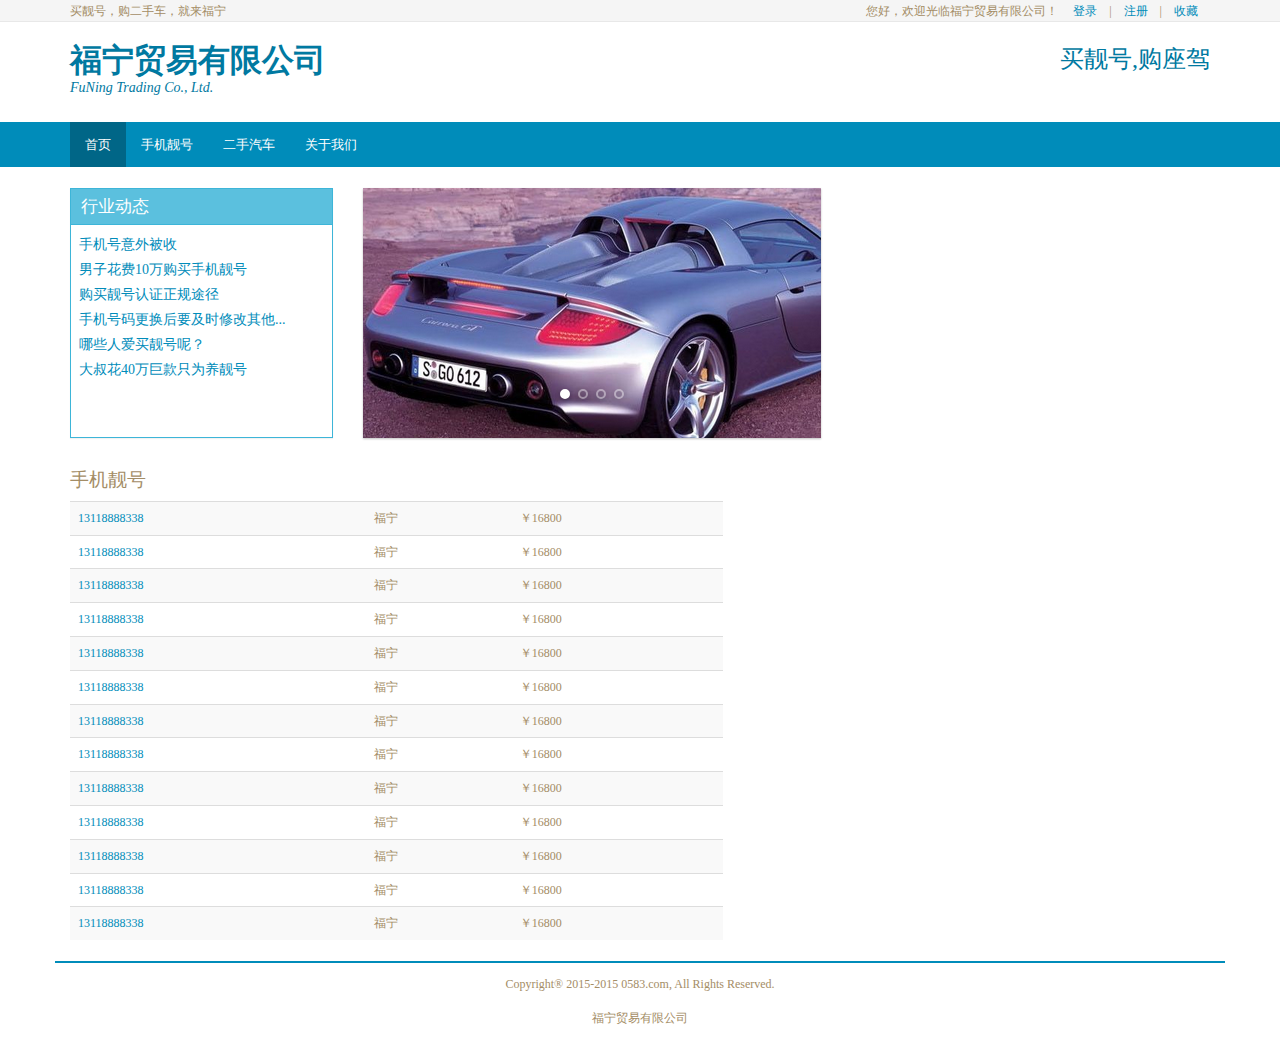
==== funing-web/src/main/webapp/index.html @ 46d45ff8 "提交代码" ====
<!DOCTYPE html>
<html lang="en">

	<head>
		<meta charset="utf-8">
		<meta name="author" content="Dannis">

		<title>福宁贸易有限公司</title>
		<link rel="stylesheet" type="text/css" href="static/bootstrap/css/yeti.bootstrap.min.css"/>
		<link rel="stylesheet" type="text/css" href="static/css/style.css" />
		<link rel="stylesheet" type="text/css" href="static/css/custom.css"/>
		<link rel="stylesheet" type="text/css" href="static/css/default.css"/>
		
		<script src="static/js/jquery-1.11.2.min.js"></script>
		<script src="static/bootstrap/js/bootstrap.min.js"></script>
		<script src="static/js/unslider.js"></script>
	</head>

	<body>
		<div class="top-navbar">
			<div class="container">
					<div class="top-navbar-left">
						买靓号，购二手车，就来福宁
					</div>
					<div class="top-navbar-right">
						您好，欢迎光临福宁贸易有限公司！
						<a>登录</a>|<a>注册</a>|<a>收藏</a>
					</div>
			</div>
		</div>
		<div class="banner-row">
			<div class="container">
				<div class="row">
					<div class="col-md-7">
						<h1>福宁贸易有限公司</h1>
						<h5>FuNing Trading Co., Ltd.</h5>
					</div>
					<div class="col-md-5">
						<p>买靓号,购座驾</p>
					</div>
				</div>
			</div>
		</div>
		<nav class="navbar navbar-inverse" role="navigation">
			<div class="container">
				<div>
					<ul class="nav navbar-nav">
						<li class="active"><a href="index.html">首页</a></li>
						<li><a href="mobilephone.html">手机靓号</a></li>
						<li><a href="car.html">二手汽车</a></li>
						<li><a href="about.html">关于我们</a></li>
					</ul>
				</div>
			</div>
		</nav>
		
		<div class="container">
			<div class="row">
				<div class="col-md-3">
					<div class="panel panel-info">
						<div class="panel-heading">
							<div class="panel-title">
								行业动态
							</div>
						</div>
						<div class="panel-body">
							<p><a>手机号意外被收</a></p>
							<p><a>男子花费10万购买手机靓号</a></p>
							<p><a>购买靓号认证正规途径</a></p>
							<p><a>手机号码更换后要及时修改其他...</a></p>
							<p><a>哪些人爱买靓号呢？</a></p>
							<p><a>大叔花40万巨款只为养靓号</a></p>
						</div>
					</div>
				</div>
				<div class="col-md-5">
					<div class="banner">
			    		<ul>
					        <li><a><img src="images/car_1.png"/></a></li>
					        <li><img src="images/car_2.png"/></li>
					        <li><img src="images/car_3.png"/></li>
					        <li><img src="images/car_4.png"/></li>
					    </ul>
					</div>
				</div>
			</div>
			
			<div class="row">
				<div class="col-md-7">
					<table class="table table-striped">
						<thead>
							<h4>手机靓号</h4>
						</thead>
						<tbody>
							<tr>
								<td><a>13118888338</a></td>
								<td>福宁</td>
								<td>￥16800</td>
							</tr>
							<tr>
								<td><a>13118888338</a></td>
								<td>福宁</td>
								<td>￥16800</td>
							</tr>
							<tr>
								<td><a>13118888338</a></td>
								<td>福宁</td>
								<td>￥16800</td>
							</tr>
							<tr>
								<td><a>13118888338</a></td>
								<td>福宁</td>
								<td>￥16800</td>
							</tr>
							<tr>
								<td><a>13118888338</a></td>
								<td>福宁</td>
								<td>￥16800</td>
							</tr>
							<tr>
								<td><a>13118888338</a></td>
								<td>福宁</td>
								<td>￥16800</td>
							</tr>
							<tr>
								<td><a>13118888338</a></td>
								<td>福宁</td>
								<td>￥16800</td>
							</tr>
							<tr>
								<td><a>13118888338</a></td>
								<td>福宁</td>
								<td>￥16800</td>
							</tr>
							<tr>
								<td><a>13118888338</a></td>
								<td>福宁</td>
								<td>￥16800</td>
							</tr>
							<tr>
								<td><a>13118888338</a></td>
								<td>福宁</td>
								<td>￥16800</td>
							</tr>
							<tr>
								<td><a>13118888338</a></td>
								<td>福宁</td>
								<td>￥16800</td>
							</tr>
							<tr>
								<td><a>13118888338</a></td>
								<td>福宁</td>
								<td>￥16800</td>
							</tr>
							<tr>
								<td><a>13118888338</a></td>
								<td>福宁</td>
								<td>￥16800</td>
							</tr>
						</tbody>
					</table>
				</div>
			</div>
		</div>
		
		<footer>
			<div class="container footer1">
				<p>Copyright® 2015-2015 0583.com, All Rights Reserved.</p>
				<p>福宁贸易有限公司</p>
			</div>
		</footer>
		<script type="text/javascript">
			$(function() {
				$('.banner').unslider({
					speed: 500,               //  The speed to animate each slide (in milliseconds)
					delay: 3000,              //  The delay between slide animations (in milliseconds)
					complete: function() {},  //  A function that gets called after every slide animation
					keys: true,               //  Enable keyboard (left, right) arrow shortcuts
					dots: true,               //  Display dot navigation
					fluid: false              //  Support responsive design. May break non-responsive designs
				});
				$('.unslider-arrow').click(function() {
			        var fn = this.className.split(' ')[1];
			
			        //  Either do unslider.data('unslider').next() or .prev() depending on the className
			        unslider.data('unslider')[fn]();
			    });
			});
		</script>
	</body>

</html>
---- funing-web/src/main/webapp/static/css/style.css ----
* {
	margin: 0;
	padding: 0;

	-webkit-font-smoothing: antialiased;

	-webkit-box-sizing: border-box;
	-moz-box-sizing: border-box;
	box-sizing: border-box;
}

::selection {
	background: #bfa57c;
	color: #fff;
}

body {
	color: #a48d66;
	font: 14px/23px proxima-nova-alt, "Proxima Nova Alt", sans-serif;
}

h1, h2, h3, h4, b {
	font-weight: 300;
	font-family: bree-web, Bree, sans-serif;
}
	h2 {
		font-size: 28px;
		padding-bottom: 60px;
	}
	b {
		font-weight: 500;
		font-size: 16px;

		color: #c3522f;
	}

#logo {
	position: absolute;
	left: 80px;
	top: 40px;
	z-index: 2;

	margin-left: -17px;
}

.banner {
	position: relative;
	width: 100%;
	overflow: auto;

	font-size: 18px;
	line-height: 24px;
	text-align: center;

	color: rgba(255,255,255,.6);
	text-shadow: 0 0 1px rgba(0,0,0,.05), 0 1px 2px rgba(0,0,0,.3);

	background: #5b4d3d;
	box-shadow: 0 1px 2px rgba(0,0,0,.25);
}
	.banner ul {
		list-style: none;
		width: 300%;
	}
	.banner ul li {
		display: block;
		float: left;
		width: 33%;
		min-height: 350px;

		-o-background-size: 100% 100%;
		-ms-background-size: 100% 100%;
		-moz-background-size: 100% 100%;
		-webkit-background-size: 100% 100%;
		background-size: 100% 100%;

		box-shadow: inset 0 -3px 6px rgba(0,0,0,.1);
	}

	.banner .inner {
		padding: 160px 0 110px;
	}

	.banner h1, .banner h2 {
		font-size: 40px;
		line-height: 52px;

		color: #fff;
	}

	.banner .btn {
		display: inline-block;
		margin: 25px 0 0;
		padding: 9px 22px 7px;
		clear: both;

		color: #fff;
		font-size: 12px;
		font-weight: bold;
		text-transform: uppercase;
		text-decoration: none;

		border: 2px solid rgba(255,255,255,.4);
		border-radius: 5px;
	}
		.banner .btn:hover {
			background: rgba(255,255,255,.05);
		}
		.banner .btn:active {
			-webkit-filter: drop-shadow(0 -1px 2px rgba(0,0,0,.5));
			-moz-filter: drop-shadow(0 -1px 2px rgba(0,0,0,.5));
			-ms-filter: drop-shadow(0 -1px 2px rgba(0,0,0,.5));
			-o-filter: drop-shadow(0 -1px 2px rgba(0,0,0,.5));
			filter: drop-shadow(0 -1px 2px rgba(0,0,0,.5));
		}

	.banner .btn, .banner .dot {
		-webkit-filter: drop-shadow(0 1px 2px rgba(0,0,0,.3));
		-moz-filter: drop-shadow(0 1px 2px rgba(0,0,0,.3));
		-ms-filter: drop-shadow(0 1px 2px rgba(0,0,0,.3));
		-o-filter: drop-shadow(0 1px 2px rgba(0,0,0,.3));
		filter: drop-shadow(0 1px 2px rgba(0,0,0,.3));
	}

	.banner .dots {
		position: absolute;
		left: 0;
		right: 0;
		bottom: 20px;
		width: 100%;
	}
		.banner .dots li {
			display: inline-block;
			*display: inline;
			zoom: 1;

			width: 10px;
			height: 10px;
			line-height: 10px;
			margin: 0 4px;

			text-indent: -999em;
			*text-indent: 0;

			border: 2px solid #fff;
			border-radius: 6px;

			cursor: pointer;
			opacity: .4;

			-webkit-transition: background .5s, opacity .5s;
			-moz-transition: background .5s, opacity .5s;
			transition: background .5s, opacity .5s;
		}
			.banner .dots li.active {
				background: #fff;
				opacity: 1;
			}

	.banner .arrows {
		position: absolute;
		bottom: 20px;
		right: 20px;
		color: #fff;
	}
		.banner .arrow {
			display: inline;
			padding-left: 10px;
			cursor: pointer;
		}

.features {
	overflow: hidden;
	padding: 50px 0;

	background: #f7f7f6;
	box-shadow: inset 0 -1px 3px rgba(0,0,0,.03);
}
	.features li {
		position: relative;
		padding: 0 25px 0 40px;
		list-style: none;

		width: 25%;
		float: left;
	}
		.features li:before {
			content: '';
			position: absolute;
			left: 0;
			top: 0;

			display: block;
			width: 24px;
			height: 22px;

			background: url('img/icons.png');
		}
			.features li.browser:before { background-position: 0 -44px; }
			.features li.height:before { background-position: 0 -22px; }
			.features li.responsive:before { background-position: 0 -66px; }
	.features b {
		display: block;
		padding-bottom: 6px;
	}

.how {
	padding: 60px 0;
}
	.how h2 {
		color: #7c6853;
	}
	.how h3 {
		padding-bottom: 8px;

		color: #7b6b53;
		font-size: 20px;
		line-height: 10px;
	}
	.how li {
		position: relative;
		width: 375px;
		margin: 0 0 40px 15px;
		padding-left: 10px;
	}
	.how pre {
		position: absolute;
		left: 450px;
		top: 0;

		width: 495px;
		padding: 20px 25px;

		background: #f8f5f0;
		color: #8a785d;

		font-size: 12px;
		line-height: 18px;

		border-radius: 5px;
		box-shadow: inset 0 2px 2px rgba(180,157,125,.15), inset 0 0 1px rgba(0,0,0,.2);
	}
	.how p {
		padding-bottom: 15px;
	}

.options {
	padding: 60px 0;

	background: #39342d;
	color: #7b7368;

	box-shadow: inset 0 2px 3px rgba(0,0,0,.2);
	text-shadow: 0 1px 1px rgba(0,0,0,.2);
}
	.options a {
		opacity: .7;
		color: #fff;
		border-bottom: 1px solid rgba(255,255,255,.2);
		text-decoration: none;
	}
		.options a:hover {
			opacity: 1;
			border-bottom-color: rgba(255,255,255,.3);
		}
	.options p {
		font-size: 16px;
		line-height: 25px;

		padding-bottom: 20px;
	}
	.options h2 {
		color: #fff;
		padding-bottom: 15px;
	}
	.options pre {
		padding: 20px 25px;

		background: #342f29;
		color: #988f81;

		font-size: 13px;
		line-height: 19px;

		box-shadow: inset 0 2px 2px rgba(0,0,0,.15), inset 0 0 1px rgba(0,0,0,.1);
		border-radius: 5px;
	}
		.options pre span {
			color: #706657;
		}

.footer {
	padding: 80px 0 60px;
	text-align: center;
}
	.footer .btn {
		display: inline-block;
		padding: 13px 24px 10px;
		margin-bottom: 15px;

		background-color: #c4652d;
		background-image: -webkit-gradient(linear, left top, left bottom, from(#d07936), to(#b95124));
		background-image: -webkit-linear-gradient(top, #d07936, #b95124);
		background-image: -moz-linear-gradient(top, #d07936, #b95124);
		background-image: -o-linear-gradient(top, #d07936, #b95124);
		background-image: -ms-linear-gradient(top, #d07936, #b95124);
		background-image: linear-gradient(top, #d07936, #b95124);
		filter: progid:DXImageTransform.Microsoft.gradient(GradientType=0,StartColorStr='#d07936', EndColorStr='#b95124');

		border-radius: 5px;
		box-shadow: inset 0 0 0 1px rgba(0,0,0,.2), inset 0 -1px 2px rgba(0,0,0,.15), inset 0 2px 0 rgba(255,255,255,.2), 0 1px 1px rgba(0,0,0,.1);

		color: #fff;
		text-shadow: 0 1px 2px rgba(0,0,0,.2);

		font-size: 12px;
		line-height: 18px;
		font-weight: bold;
		text-transform: uppercase;

		border: none;
	}
	    .footer .btn span {
	        font-weight: normal;
	        opacity: .8;
	    }
		.footer .btn:hover {
			opacity: .95;
			color: #fff;
		}
		.footer .btn:active {
			opacity: 1;
			background-color: #bc5f29;
			background-image: -webkit-gradient(linear, left top, left bottom, from(#b55625), to(#c3692d));
			background-image: -webkit-linear-gradient(top, #b55625, #c3692d);
			background-image: -moz-linear-gradient(top, #b55625, #c3692d);
			background-image: -o-linear-gradient(top, #b55625, #c3692d);
			background-image: -ms-linear-gradient(top, #b55625, #c3692d);
			background-image: linear-gradient(top, #b55625, #c3692d);
			filter: progid:DXImageTransform.Microsoft.gradient(GradientType=0,StartColorStr='#b55625', EndColorStr='#c3692d');

			box-shadow: inset 0 0 0 1px rgba(0,0,0,.2), inset 0 -1px 2px rgba(255,255,255,.1), inset 0 2px 2px rgba(0,0,0,.2), 0 1px 1px rgba(0,0,0,.1);
		}
	.footer a {
		margin: 0 4px;

		color: #79654e;
		text-decoration: none;
		border-bottom: 1px solid #ddd2c6;
	}
		.footer a:hover {
			color: #665139;
			border-color: #d1bfa9;
		}

.wrap {
	margin: 0 auto;
	width: 960px;
}

@media only screen and (min-device-width: 320px) and (max-device-width: 480px), (max-width: 900px) {
	.wrap {
		width: 90%;
	}
	#logo {
		left: 50px;
		top: 30px;
	}

	.banner h1, .banner h2 {
		font-size: 24px;
		line-height: 30px;
	}
	.banner ul li {
		height: 240px;
	}
	.banner .inner {
		padding-top: 100px;
		padding-bottom: 50px;
	}
	.banner p {
		font-size: 15px;
		width: 80%;
		margin: 0 auto;
	}
	pre {
		overflow: auto;
	}
	.features li {
		width: 100%;
		margin-left: 10px;
		margin-bottom: 30px;
	}
	.how li {
		width: 90%;
	}
	.how pre {
		position: static;
		width: 100%;
	}
}

@media (-webkit-min-device-pixel-ratio: 2), (min-resolution: 192dpi) {
	.features li:before {
		background: url('static/img/icons@2x.png');
		background-size: 100%;
	}
}
---- funing-web/src/main/webapp/static/css/custom.css ----
/*.navbar-nav>li>a {
	padding-top: 10px;
	padding-bottom: 10px;
}
.navbar-brand {
	height: 40px;
	padding-top: 10px;
}*/
/*.navbar {
	min-height: 40px;
}*/
/*.navbar-default {
	background-color: #B61D1D;
	color: #FFFFFF;
}*/
/*.navbar-toggle {
	margin-top: 4px;
	margin-bottom: 4px;
}*/


.panel {
	height: 250px;
	overflow: hidden;
}
.panel .panel-body {
	padding: 8px;
}
.panel .panel-body p {
	margin:0 0 2px 0;
}
.panel .panel-body a{
	cursor: pointer;
}
.panel .panel-body a:hover{
	text-decoration: none;
}
.panel .panel-heading {
	padding: 6px 10px;
}

.btn-xs-custom {
	padding: 1px 4px;
	font-size: 12px;
}
---- funing-web/src/main/webapp/static/css/default.css ----
body {
	font-family: "微软雅黑";
}

a {
	cursor: pointer;
}

.top-navbar {
	height: 22px;
	width: 100%;
	background-color: #F5F5F5;
	border-bottom: 1px solid #E8E8E8;
	font-size: 12px;
	font-family: "微软雅黑";
}
.top-navbar .top-navbar-left {
	float: left;
}
.top-navbar .top-navbar-right {
	float: right;
}
.top-navbar a {
	display: inline-block;
	min-width: 48px;
	text-align: center;
	text-decoration: none;
}

.banner-row {
	height: 100px;
	color: #0079A1;
	font-family:"微软雅黑";
}
.banner-row h1 {
	margin-top: 20px;
	margin-bottom: 0;
	font-weight: bold;
	font-size: 32px;
}
.banner-row h5 {
	margin-top: 2px;
	font-size: 14px;
	font-style: italic;
	font-family:"estrangelo edessa";
}
.banner-row p {
	margin-top: 25px;
	text-align: right;
	font-size: 24px;
}

.footer1 {
	padding-top: 10px;
	border-top: 2px solid #008CBA;
	text-align: center;
	font-size: 12px;
}
.banner {
	position: relative;
	overflow: auto;
}
.banner li {
	list-style: none;
}
.banner ul li {
	float: left;
	min-height: 100px;
}
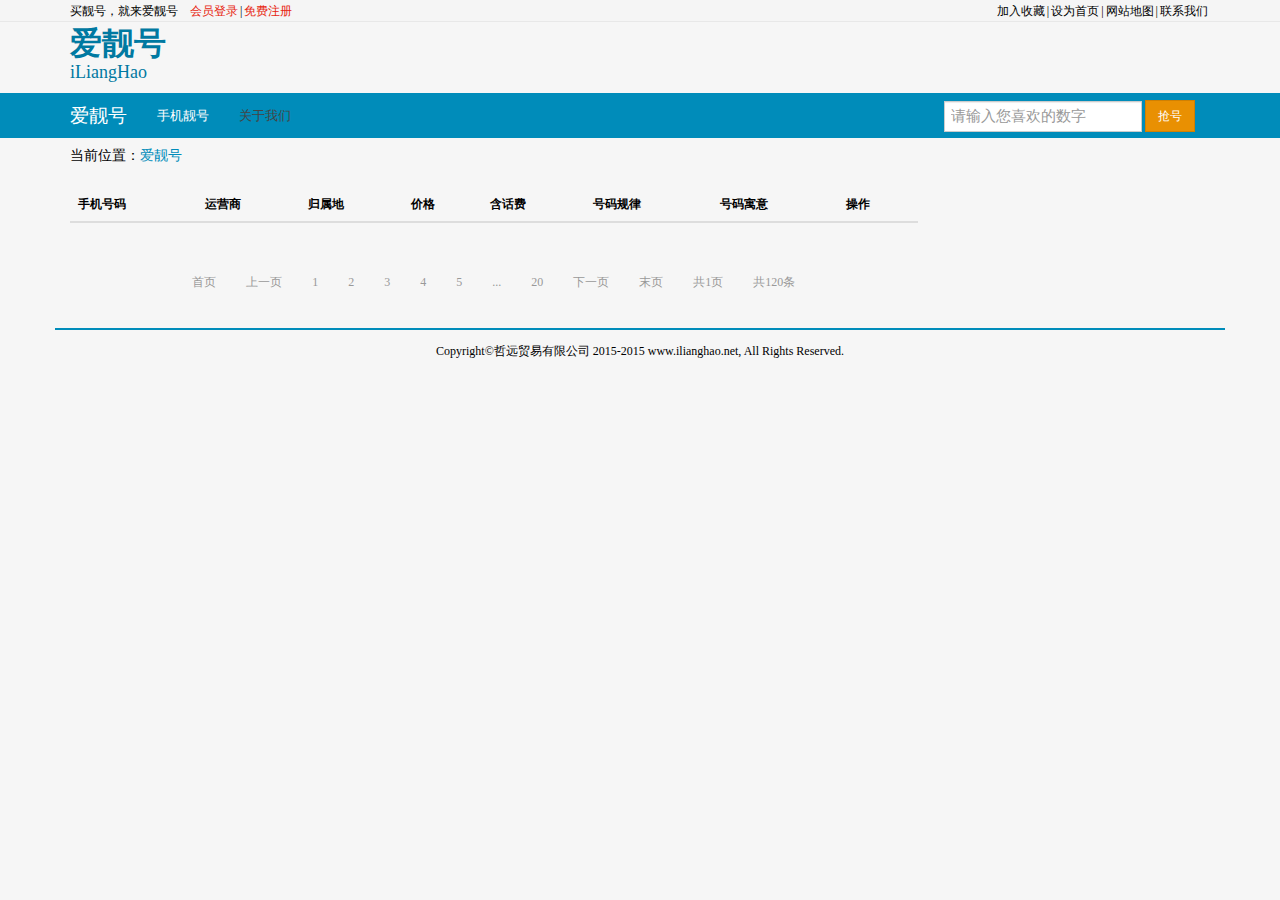
==== commit ebdea939: "hui" ====
--- a/funing-web/src/main/webapp/index.html
+++ b/funing-web/src/main/webapp/index.html
@@ -1,192 +1,276 @@
 <!DOCTYPE html>
 <html lang="en">
 
-	<head>
-		<meta charset="utf-8">
-		<meta name="author" content="Dannis">
-
-		<title>福宁贸易有限公司</title>
-		<link rel="stylesheet" type="text/css" href="static/bootstrap/css/yeti.bootstrap.min.css"/>
-		<link rel="stylesheet" type="text/css" href="static/css/style.css" />
-		<link rel="stylesheet" type="text/css" href="static/css/custom.css"/>
-		<link rel="stylesheet" type="text/css" href="static/css/default.css"/>
-		
-		<script src="static/js/jquery-1.11.2.min.js"></script>
-		<script src="static/bootstrap/js/bootstrap.min.js"></script>
-		<script src="static/js/unslider.js"></script>
-	</head>
-
-	<body>
-		<div class="top-navbar">
-			<div class="container">
-					<div class="top-navbar-left">
-						买靓号，购二手车，就来福宁
-					</div>
-					<div class="top-navbar-right">
-						您好，欢迎光临福宁贸易有限公司！
-						<a>登录</a>|<a>注册</a>|<a>收藏</a>
-					</div>
+<head>
+	<meta charset="utf-8">
+	<meta name="author" content="Dannis">
+
+	<title>爱靓号-手机靓号选号，网上选号</title>
+	<link rel="stylesheet" type="text/css" href="static/bootstrap/css/yeti.bootstrap.min.css"/>
+	<link rel="stylesheet" type="text/css" href="static/css/style.css"/>
+	<link rel="stylesheet" type="text/css" href="static/css/custom.css"/>
+	<link rel="stylesheet" type="text/css" href="static/css/default.css"/>
+
+	<script src="static/js/jquery-1.11.2.min.js"></script>
+	<script src="static/bootstrap/js/bootstrap.min.js"></script>
+	<script src="static/js/unslider.js"></script>
+</head>
+<body>
+<div class="top-navbar">
+	<div class="container">
+		<div class="row">
+			<div class="col-md-6 top-navbar-left">
+				<span>买靓号，就来爱靓号</span><a>会员登录</a>|<a>免费注册</a>
 			</div>
-		</div>
-		<div class="banner-row">
-			<div class="container">
-				<div class="row">
-					<div class="col-md-7">
-						<h1>福宁贸易有限公司</h1>
-						<h5>FuNing Trading Co., Ltd.</h5>
-					</div>
-					<div class="col-md-5">
-						<p>买靓号,购座驾</p>
-					</div>
+			<div class="col-md-6 top-navbar-right">
+				<a>加入收藏</a>|<a>设为首页</a>|<a>网站地图</a>|<a>联系我们</a>
+			</div>
+		</div>
+	</div>
+</div>
+<div class="container">
+	<div class="row banner-row">
+		<div class="col-md-6">
+			<h1>爱靓号</h1>
+			<h5>iLiangHao</h5>
+		</div>
+		<div class="col-md-6">
+
+		</div>
+	</div>
+</div>
+<!-- 导航 -->
+<nav class="navbar navbar-inverse" style="margin-bottom: 6px">
+	<div class="container">
+		<div class="navbar-header">
+			<button type="button" class="navbar-toggle collapsed" data-toggle="collapse"
+					data-target="#navbar-collapse-2">
+				<span class="icon-bar"></span>
+				<span class="icon-bar"></span>
+				<span class="icon-bar"></span>
+			</button>
+			<a class="navbar-brand" href="index.html">爱靓号</a>
+		</div>
+		<div class="collapse navbar-collapse" id="navbar-collapse-2">
+			<ul class="nav navbar-nav">
+				<li><a href="mobilephone.html">手机靓号</a></li>
+				<li class="disabled"><a href="#">关于我们</a></li>
+			</ul>
+			<form class="navbar-form navbar-right" role="search">
+				<div class="form-group">
+					<input class="form-control" placeholder="请输入您喜欢的数字" type="text">
 				</div>
-			</div>
-		</div>
-		<nav class="navbar navbar-inverse" role="navigation">
-			<div class="container">
-				<div>
-					<ul class="nav navbar-nav">
-						<li class="active"><a href="index.html">首页</a></li>
-						<li><a href="mobilephone.html">手机靓号</a></li>
-						<li><a href="car.html">二手汽车</a></li>
-						<li><a href="about.html">关于我们</a></li>
-					</ul>
-				</div>
-			</div>
-		</nav>
-		
-		<div class="container">
-			<div class="row">
-				<div class="col-md-3">
-					<div class="panel panel-info">
-						<div class="panel-heading">
-							<div class="panel-title">
-								行业动态
-							</div>
-						</div>
-						<div class="panel-body">
-							<p><a>手机号意外被收</a></p>
-							<p><a>男子花费10万购买手机靓号</a></p>
-							<p><a>购买靓号认证正规途径</a></p>
-							<p><a>手机号码更换后要及时修改其他...</a></p>
-							<p><a>哪些人爱买靓号呢？</a></p>
-							<p><a>大叔花40万巨款只为养靓号</a></p>
-						</div>
-					</div>
-				</div>
-				<div class="col-md-5">
-					<div class="banner">
-			    		<ul>
-					        <li><a><img src="images/car_1.png"/></a></li>
-					        <li><img src="images/car_2.png"/></li>
-					        <li><img src="images/car_3.png"/></li>
-					        <li><img src="images/car_4.png"/></li>
-					    </ul>
-					</div>
-				</div>
-			</div>
-			
-			<div class="row">
-				<div class="col-md-7">
-					<table class="table table-striped">
-						<thead>
-							<h4>手机靓号</h4>
-						</thead>
-						<tbody>
-							<tr>
-								<td><a>13118888338</a></td>
-								<td>福宁</td>
-								<td>￥16800</td>
-							</tr>
-							<tr>
-								<td><a>13118888338</a></td>
-								<td>福宁</td>
-								<td>￥16800</td>
-							</tr>
-							<tr>
-								<td><a>13118888338</a></td>
-								<td>福宁</td>
-								<td>￥16800</td>
-							</tr>
-							<tr>
-								<td><a>13118888338</a></td>
-								<td>福宁</td>
-								<td>￥16800</td>
-							</tr>
-							<tr>
-								<td><a>13118888338</a></td>
-								<td>福宁</td>
-								<td>￥16800</td>
-							</tr>
-							<tr>
-								<td><a>13118888338</a></td>
-								<td>福宁</td>
-								<td>￥16800</td>
-							</tr>
-							<tr>
-								<td><a>13118888338</a></td>
-								<td>福宁</td>
-								<td>￥16800</td>
-							</tr>
-							<tr>
-								<td><a>13118888338</a></td>
-								<td>福宁</td>
-								<td>￥16800</td>
-							</tr>
-							<tr>
-								<td><a>13118888338</a></td>
-								<td>福宁</td>
-								<td>￥16800</td>
-							</tr>
-							<tr>
-								<td><a>13118888338</a></td>
-								<td>福宁</td>
-								<td>￥16800</td>
-							</tr>
-							<tr>
-								<td><a>13118888338</a></td>
-								<td>福宁</td>
-								<td>￥16800</td>
-							</tr>
-							<tr>
-								<td><a>13118888338</a></td>
-								<td>福宁</td>
-								<td>￥16800</td>
-							</tr>
-							<tr>
-								<td><a>13118888338</a></td>
-								<td>福宁</td>
-								<td>￥16800</td>
-							</tr>
-						</tbody>
-					</table>
-				</div>
-			</div>
-		</div>
-		
-		<footer>
-			<div class="container footer1">
-				<p>Copyright® 2015-2015 0583.com, All Rights Reserved.</p>
-				<p>福宁贸易有限公司</p>
-			</div>
-		</footer>
-		<script type="text/javascript">
-			$(function() {
-				$('.banner').unslider({
-					speed: 500,               //  The speed to animate each slide (in milliseconds)
-					delay: 3000,              //  The delay between slide animations (in milliseconds)
-					complete: function() {},  //  A function that gets called after every slide animation
-					keys: true,               //  Enable keyboard (left, right) arrow shortcuts
-					dots: true,               //  Display dot navigation
-					fluid: false              //  Support responsive design. May break non-responsive designs
+				<button type="submit" class="btn btn-sm btn-warning">抢号</button>
+			</form>
+		</div>
+	</div>
+</nav>
+<!-- 页面主体 -->
+<div class="container">
+	<!-- 位置导航 -->
+	<div class="row">
+		<div class="col-md-12">
+			当前位置：<a href="index.html">爱靓号</a>
+		</div>
+	</div>
+
+	<div class="row">
+		<div class="col-lg-9">
+			<table class="table" id="mobilePhoneNumberTable">
+				<tbody>
+
+				</tbody>
+			</table>
+
+			<table class="table table-striped table-hover" id="mobilePhoneNumbersTable">
+				<thead>
+				<tr>
+					<th>手机号码</th>
+					<th>运营商</th>
+					<th>归属地</th>
+					<th>价格</th>
+					<th>含话费</th>
+					<th>号码规律</th>
+					<th>号码寓意</th>
+					<th>操作</th>
+				</tr>
+				</thead>
+				<tbody>
+				</tbody>
+			</table>
+		</div>
+	</div>
+	<!-- 分页 -->
+	<div class="row">
+		<div class="col-lg-9" style="text-align: center">
+			<nav>
+				<ul class="pagination" id="pagination">
+					<li><a href="javascript:void(0);">首页</a></li>
+					<li><a href="javascript:void(0);">上一页</a></li>
+					<li><a href="javascript:void(0);">1</a></li>
+					<li><a href="javascript:void(0);">2</a></li>
+					<li><a href="javascript:void(0);">3</a></li>
+					<li><a href="javascript:void(0);">4</a></li>
+					<li><a href="javascript:void(0);">5</a></li>
+					<li><a href="javascript:void(0);">...</a></li>
+					<li><a href="javascript:void(0);">20</a></li>
+					<li><a href="javascript:void(0);" id="nextPage">下一页</a></li>
+					<li><a href="javascript:void(0);" id="endPage">末页</a></li>
+					<li>
+						<span>共1页</span><span>共120条</span>
+					</li>
+				</ul>
+			</nav>
+		</div>
+	</div>
+</div>
+
+<div id="go-top">
+	<a id="go_top_btn" class="btn btn-sm btn-default">
+		<span class="glyphicon glyphicon-chevron-up"></span>
+	</a>
+</div>
+<!-- 页脚 -->
+<footer>
+	<div class="container footer1">
+		<p>Copyright&copy;哲远贸易有限公司 2015-2015 www.ilianghao.net, All Rights Reserved.</p>
+	</div>
+</footer>
+<script type="text/javascript">
+	var PAGE_SIZE = 12;
+	var currentPage = 1;
+	$(function () {
+		$.ajax({
+			url: "mobilePhoneNumber/queryByPage.ajax",
+			method: "post",
+			data: {"page": 1, "rows": PAGE_SIZE},
+			success: function (result) {
+				var mobilePhoneNumbers = result.rows;
+				var mobilePhoneNumberTrs = "";
+				for (var i = 0; i < mobilePhoneNumbers.length;) {
+					var tr = "<tr>";
+					var tds = "";
+					for (var j = 0; j < 5; j++) {
+						if ((i + j) < mobilePhoneNumbers.length) {
+							tds += buildMobilePhoneNumberTd(mobilePhoneNumbers[i + j]);
+						} else {
+							break;
+						}
+					}
+					tr += tds;
+					tr += "</tr>";
+					mobilePhoneNumberTrs += tr;
+					i += 5;
+				}
+				$('#mobilePhoneNumberTable').html(mobilePhoneNumberTrs);
+			}
+		});
+
+		queryMobilePhoneNumber(1,null);
+
+		$(window).scroll(function () {
+			var scroll = document.documentElement.scrollTop + document.body.scrollTop;
+			if (scroll > 200) {
+				$('#go-top').fadeIn(300);
+			} else {
+				$('#go-top').stop().fadeOut(300);
+			}
+		});
+
+		$('#go_top_btn').click(function () {
+			$("html,body").animate({scrollTop: "0px"}, 200);
+		});
+	});
+
+	function queryMobilePhoneNumber(pageNo,params) {
+		$.ajax({
+			url: "mobilePhoneNumber/queryByPage.ajax",
+			method: "post",
+			data: {"page": pageNo, "rows": PAGE_SIZE,"params":params},
+			success: function (result) {
+				buildPaginationBar(pageNo,result.total);
+
+				var mobilePhoneNumberTrsHtml = '';
+				$.each(result.rows, function (name, value) {
+					var mobilePhoneNumberTr = '<tr>';
+					mobilePhoneNumberTr += '<td>';
+					mobilePhoneNumberTr += '<span style="color: #0079A1;font-size: 14px;font-weight: bold">' + this.number + '</span>';
+					mobilePhoneNumberTr += '</td>';
+					mobilePhoneNumberTr += '<td>';
+					mobilePhoneNumberTr += this.operator;
+					mobilePhoneNumberTr += '</td>';
+					mobilePhoneNumberTr += '<td>';
+					mobilePhoneNumberTr += this.attribution;
+					mobilePhoneNumberTr += '</td>';
+					mobilePhoneNumberTr += '<td>';
+					mobilePhoneNumberTr += '<span style="font-size: 12px;color: #F60;">' + '￥' + this.wholesalePrice + '</span>';
+					mobilePhoneNumberTr += '</td>';
+					mobilePhoneNumberTr += '<td>';
+					mobilePhoneNumberTr += '<span style="font-size: 12px;color: #539F53;">' + '￥' + this.balance + '</span>';
+					mobilePhoneNumberTr += '</td>';
+					mobilePhoneNumberTr += '<td>';
+					mobilePhoneNumberTr += '</td>';
+					mobilePhoneNumberTr += '<td>';
+					mobilePhoneNumberTr += '</td>';
+					mobilePhoneNumberTr += '<td>';
+					mobilePhoneNumberTr += '<a href="#" class="btn btn-xs-custom btn-warning">收藏</a> ';
+					mobilePhoneNumberTr += '<a href="#" class="btn btn-xs-custom btn-success">购买</a>';
+					mobilePhoneNumberTr += '</td>';
+					mobilePhoneNumberTr += '</tr>';
+
+					mobilePhoneNumberTrsHtml += mobilePhoneNumberTr;
 				});
-				$('.unslider-arrow').click(function() {
-			        var fn = this.className.split(' ')[1];
-			
-			        //  Either do unslider.data('unslider').next() or .prev() depending on the className
-			        unslider.data('unslider')[fn]();
-			    });
-			});
-		</script>
-	</body>
-
+
+				$('#mobilePhoneNumbersTable').find('tbody').html(mobilePhoneNumberTrsHtml);
+			}
+		});
+	}
+
+	function buildMobilePhoneNumberTd(mobilePhoneNumber) {
+		var mobilePhoneNumberTd = '<td><a>';
+		mobilePhoneNumberTd += '<p style="color: #0079A1;font-size: 14px;font-weight: bold">';
+		mobilePhoneNumberTd += mobilePhoneNumber.number;
+		mobilePhoneNumberTd += '</p>';
+		mobilePhoneNumberTd += '<p style="font-size: 12px;color: #539F53;">';
+		if (mobilePhoneNumber.balance > 0) {
+			mobilePhoneNumberTd += '含话费' + mobilePhoneNumber.balance + '元';
+		} else {
+			mobilePhoneNumberTd += '不含话费';
+		}
+		mobilePhoneNumberTd += '</p>';
+		mobilePhoneNumberTd += '<p style="font-size: 12px;color: #F60;">';
+		if (mobilePhoneNumber.floorPrice > 0) {
+			mobilePhoneNumberTd += mobilePhoneNumber.floorPrice + '元';
+		} else {
+			mobilePhoneNumberTd += '价格面议';
+		}
+		mobilePhoneNumberTd += '</p>';
+		mobilePhoneNumberTd += "</a></td>";
+
+		return mobilePhoneNumberTd;
+	}
+
+	function buildPaginationBar(currentPage,total) {
+		if (currentPage < 1) {
+			return;
+		}
+		var totalPage = 1;
+		if (total > PAGE_SIZE) {
+			totalPage = Math.ceil(total / PAGE_SIZE);
+		}
+		var paginationHtml = '<li><a href="javascript:void(0);" onclick="queryMobilePhoneNumber(1)">首页</a></li>';
+		paginationHtml += '<li><a href="javascript:void(0);" onclick="queryMobilePhoneNumber(' + (currentPage - 1) + ')">上一页</a></li>';
+		for (var pageIndex = 1; pageIndex <= totalPage; pageIndex++) {
+			if (currentPage == pageIndex) {
+				paginationHtml += '<li class="active"><a href="javascript:void(0);" onclick="queryMobilePhoneNumber(' + pageIndex + ')">' + pageIndex + '</a></li>';
+			} else {
+				paginationHtml += '<li><a href="javascript:void(0);" onclick="queryMobilePhoneNumber(' + pageIndex + ')">' + pageIndex + '</a></li>';
+			}
+		}
+		paginationHtml += '<li><a href="javascript:void(0);" onclick="queryMobilePhoneNumber(' + (currentPage + 1) + ')">下一页</a></li>';
+		paginationHtml += '<li><a href="javascript:void(0);" onclick="queryMobilePhoneNumber(' + totalPage + ')">尾页</a></li>';
+		$('#pagination').html(paginationHtml);
+	}
+</script>
+</body>
 </html>--- a/funing-web/src/main/webapp/static/css/default.css
+++ b/funing-web/src/main/webapp/static/css/default.css
@@ -1,69 +1,139 @@
 body {
-	font-family: "微软雅黑";
+    font-family: "微软雅黑", serif;
+    color: #000;
+    background-color: #f6f6f6;
 }
 
 a {
-	cursor: pointer;
+    cursor: pointer;
 }
 
 .top-navbar {
-	height: 22px;
-	width: 100%;
-	background-color: #F5F5F5;
-	border-bottom: 1px solid #E8E8E8;
-	font-size: 12px;
-	font-family: "微软雅黑";
+    height: 22px;
+    width: 100%;
+    background-color: #F5F5F5;
+    border-bottom: 1px solid #E8E8E8;
+    font-size: 12px;
+    font-family: "微软雅黑", serif;
 }
+
 .top-navbar .top-navbar-left {
-	float: left;
+    text-align: left;
 }
+
 .top-navbar .top-navbar-right {
-	float: right;
+    text-align: right;
 }
+
+.top-navbar span {
+    margin-right: 10px;
+}
+
 .top-navbar a {
-	display: inline-block;
-	min-width: 48px;
-	text-align: center;
-	text-decoration: none;
+    margin-left: 2px;
+    margin-right: 2px;
+    display: inline-block;
+    min-width: 48px;
+    text-align: center;
+    text-decoration: none;
+    color: black;
+}
+
+.top-navbar .top-navbar-left a {
+    color: #e72510;
 }
 
 .banner-row {
-	height: 100px;
-	color: #0079A1;
-	font-family:"微软雅黑";
+    height: 68px;
+    color: #0079A1;
+    font-family: "微软雅黑", serif;
 }
+
 .banner-row h1 {
-	margin-top: 20px;
-	margin-bottom: 0;
-	font-weight: bold;
-	font-size: 32px;
+    margin: 3px 0 0;
+    font-weight: bold;
+    font-size: 32px;
 }
+
 .banner-row h5 {
-	margin-top: 2px;
-	font-size: 14px;
-	font-style: italic;
-	font-family:"estrangelo edessa";
-}
-.banner-row p {
-	margin-top: 25px;
-	text-align: right;
-	font-size: 24px;
+    margin-top: 2px;
+    font-size: 18px;
+    font-family: "estrangelo edessa", serif;
 }
 
 .footer1 {
-	padding-top: 10px;
-	border-top: 2px solid #008CBA;
-	text-align: center;
-	font-size: 12px;
+    padding-top: 10px;
+    border-top: 2px solid #008CBA;
+    text-align: center;
+    font-size: 12px;
 }
+
 .banner {
-	position: relative;
-	overflow: auto;
+    position: relative;
+    overflow: auto;
 }
+
 .banner li {
-	list-style: none;
+    list-style: none;
 }
+
 .banner ul li {
-	float: left;
-	min-height: 100px;
+    float: left;
+    min-height: 100px;
+}
+
+#go-top {
+    position: fixed;
+    right: 2px;;
+    bottom: 10px;
+    z-index: 20;
+    display: none;
+}
+
+#go-top .btn {
+    width: 45px;
+    height: 45px;
+}
+
+#go-top .btn span {
+    display: block;
+    font-size: 20px;
+    color: #323c46;
+}
+
+#searchNumberForm {
+    background-color: #F5F5F5;
+    border-top: 2px solid #0079A1;
+    border-bottom: 1px solid #0079A1;
+}
+
+#searchNumberForm .form-group {
+    margin-bottom: 5px;
+}
+
+#searchNumberForm .control-label {
+    text-align: left;
+    padding-top: 0;
+}
+
+#searchNumberForm .btn {
+    width: 60px;
+}
+
+#searchNumberForm select {
+    width: 120px;
+    height: 22px;
+    padding: 0 2px;
+    font-size: 12px;
+}
+
+#searchNumberForm .checkbox {
+    padding-top: 4px;
+}
+
+#searchNumberForm .checkbox input {
+    position: relative;
+}
+#searchNumberForm .checkbox label {
+    margin-right: 5px;
 }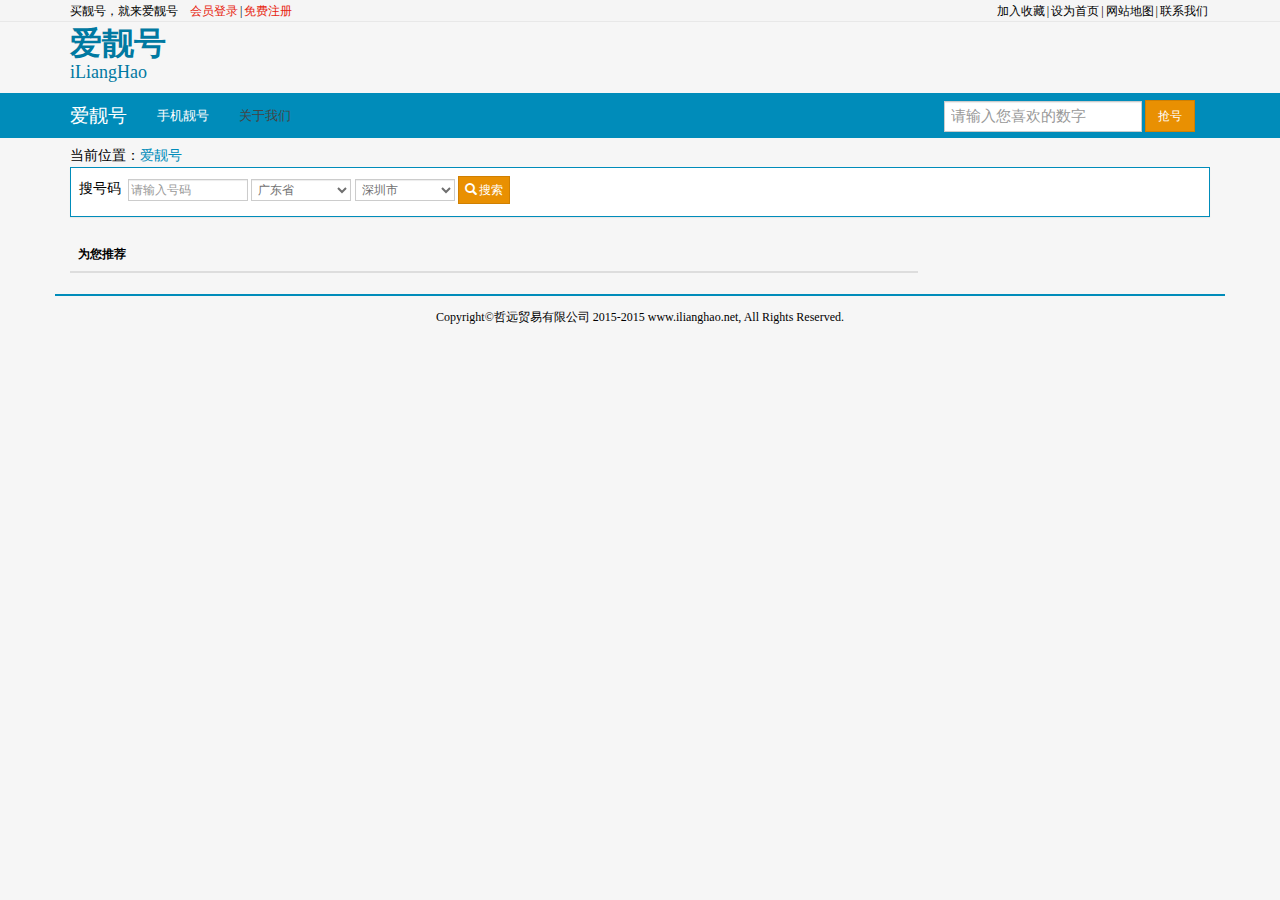
==== commit 571a5419: "提交代码" ====
--- a/funing-web/src/main/webapp/index.html
+++ b/funing-web/src/main/webapp/index.html
@@ -2,275 +2,215 @@
 <html lang="en">
 
 <head>
-	<meta charset="utf-8">
-	<meta name="author" content="Dannis">
-
-	<title>爱靓号-手机靓号选号，网上选号</title>
-	<link rel="stylesheet" type="text/css" href="static/bootstrap/css/yeti.bootstrap.min.css"/>
-	<link rel="stylesheet" type="text/css" href="static/css/style.css"/>
-	<link rel="stylesheet" type="text/css" href="static/css/custom.css"/>
-	<link rel="stylesheet" type="text/css" href="static/css/default.css"/>
-
-	<script src="static/js/jquery-1.11.2.min.js"></script>
-	<script src="static/bootstrap/js/bootstrap.min.js"></script>
-	<script src="static/js/unslider.js"></script>
+    <meta charset="utf-8">
+    <meta name="author" content="Dannis">
+
+    <title>爱靓号-手机靓号选号，网上选号</title>
+    <link rel="stylesheet" type="text/css" href="static/bootstrap/css/yeti.bootstrap.min.css"/>
+    <link rel="stylesheet" type="text/css" href="static/css/style.css"/>
+    <link rel="stylesheet" type="text/css" href="static/css/custom.css"/>
+    <link rel="stylesheet" type="text/css" href="static/css/default.css"/>
+
+    <script src="static/js/jquery-1.11.2.min.js"></script>
+    <script src="static/bootstrap/js/bootstrap.min.js"></script>
+    <script src="static/js/unslider.js"></script>
 </head>
 <body>
 <div class="top-navbar">
-	<div class="container">
-		<div class="row">
-			<div class="col-md-6 top-navbar-left">
-				<span>买靓号，就来爱靓号</span><a>会员登录</a>|<a>免费注册</a>
-			</div>
-			<div class="col-md-6 top-navbar-right">
-				<a>加入收藏</a>|<a>设为首页</a>|<a>网站地图</a>|<a>联系我们</a>
-			</div>
-		</div>
-	</div>
+    <div class="container">
+        <div class="row">
+            <div class="col-md-6 top-navbar-left">
+                <span>买靓号，就来爱靓号</span><a>会员登录</a>|<a>免费注册</a>
+            </div>
+            <div class="col-md-6 top-navbar-right">
+                <a>加入收藏</a>|<a>设为首页</a>|<a>网站地图</a>|<a>联系我们</a>
+            </div>
+        </div>
+    </div>
 </div>
 <div class="container">
-	<div class="row banner-row">
-		<div class="col-md-6">
-			<h1>爱靓号</h1>
-			<h5>iLiangHao</h5>
-		</div>
-		<div class="col-md-6">
-
-		</div>
-	</div>
+    <div class="row banner-row">
+        <div class="col-md-6">
+            <h1>爱靓号</h1>
+            <h5>iLiangHao</h5>
+        </div>
+        <div class="col-md-6">
+
+        </div>
+    </div>
 </div>
 <!-- 导航 -->
 <nav class="navbar navbar-inverse" style="margin-bottom: 6px">
-	<div class="container">
-		<div class="navbar-header">
-			<button type="button" class="navbar-toggle collapsed" data-toggle="collapse"
-					data-target="#navbar-collapse-2">
-				<span class="icon-bar"></span>
-				<span class="icon-bar"></span>
-				<span class="icon-bar"></span>
-			</button>
-			<a class="navbar-brand" href="index.html">爱靓号</a>
-		</div>
-		<div class="collapse navbar-collapse" id="navbar-collapse-2">
-			<ul class="nav navbar-nav">
-				<li><a href="mobilephone.html">手机靓号</a></li>
-				<li class="disabled"><a href="#">关于我们</a></li>
-			</ul>
-			<form class="navbar-form navbar-right" role="search">
-				<div class="form-group">
-					<input class="form-control" placeholder="请输入您喜欢的数字" type="text">
-				</div>
-				<button type="submit" class="btn btn-sm btn-warning">抢号</button>
-			</form>
-		</div>
-	</div>
+    <div class="container">
+        <div class="navbar-header">
+            <button type="button" class="navbar-toggle collapsed" data-toggle="collapse"
+                    data-target="#navbar-collapse-2">
+                <span class="icon-bar"></span>
+                <span class="icon-bar"></span>
+                <span class="icon-bar"></span>
+            </button>
+            <a class="navbar-brand" href="index.html">爱靓号</a>
+        </div>
+        <div class="collapse navbar-collapse" id="navbar-collapse-2">
+            <ul class="nav navbar-nav">
+                <li><a href="mobilephone.html">手机靓号</a></li>
+                <li class="disabled"><a href="#">关于我们</a></li>
+            </ul>
+            <form class="navbar-form navbar-right" role="search">
+                <div class="form-group">
+                    <input class="form-control" placeholder="请输入您喜欢的数字" type="text">
+                </div>
+                <button type="submit" class="btn btn-sm btn-warning">抢号</button>
+            </form>
+        </div>
+    </div>
 </nav>
 <!-- 页面主体 -->
 <div class="container">
-	<!-- 位置导航 -->
-	<div class="row">
-		<div class="col-md-12">
-			当前位置：<a href="index.html">爱靓号</a>
-		</div>
-	</div>
-
-	<div class="row">
-		<div class="col-lg-9">
-			<table class="table" id="mobilePhoneNumberTable">
-				<tbody>
-
-				</tbody>
-			</table>
-
-			<table class="table table-striped table-hover" id="mobilePhoneNumbersTable">
-				<thead>
-				<tr>
-					<th>手机号码</th>
-					<th>运营商</th>
-					<th>归属地</th>
-					<th>价格</th>
-					<th>含话费</th>
-					<th>号码规律</th>
-					<th>号码寓意</th>
-					<th>操作</th>
-				</tr>
-				</thead>
-				<tbody>
-				</tbody>
-			</table>
-		</div>
-	</div>
-	<!-- 分页 -->
-	<div class="row">
-		<div class="col-lg-9" style="text-align: center">
-			<nav>
-				<ul class="pagination" id="pagination">
-					<li><a href="javascript:void(0);">首页</a></li>
-					<li><a href="javascript:void(0);">上一页</a></li>
-					<li><a href="javascript:void(0);">1</a></li>
-					<li><a href="javascript:void(0);">2</a></li>
-					<li><a href="javascript:void(0);">3</a></li>
-					<li><a href="javascript:void(0);">4</a></li>
-					<li><a href="javascript:void(0);">5</a></li>
-					<li><a href="javascript:void(0);">...</a></li>
-					<li><a href="javascript:void(0);">20</a></li>
-					<li><a href="javascript:void(0);" id="nextPage">下一页</a></li>
-					<li><a href="javascript:void(0);" id="endPage">末页</a></li>
-					<li>
-						<span>共1页</span><span>共120条</span>
-					</li>
-				</ul>
-			</nav>
-		</div>
-	</div>
+    <!-- 位置导航 -->
+    <div class="row">
+        <div class="col-md-12">
+            当前位置：<a href="index.html">爱靓号</a>
+        </div>
+    </div>
+    <div class="row">
+        <div class="col-lg-12">
+            <div class="panel panel-primary" style="height: 50px;" id="searchNumberPanel">
+                <div class="panel-body">
+                    <span>搜号码</span>
+                    <input type="text" class="form-control" name="number" placeholder="请输入号码"
+                           style="width: 120px;height: 22px;padding: 0 2px;font-size: 12px;display: inline-block;margin-left: 3px">
+                    <label>
+                        <select class="form-control" name="attributionProvince"
+                                style="width: 100px;height: 22px;padding: 0 2px;font-size: 12px;">
+                            <option>广东省</option>
+                            <option>福建省</option>
+                            <option>浙江省</option>
+                            <option>贵州省</option>
+                            <option>海南省</option>
+                        </select>
+                    </label>
+                    <label>
+                        <select class="form-control" name="attributionCity"
+                                style="width: 100px;height: 22px;padding: 0 2px;font-size: 12px;">
+                            <option value="深圳">深圳市</option>
+                            <option value="广州">广州市</option>
+                            <option value="福州">福州市</option>
+                            <option value="福宁">福宁市</option>
+                            <option value="厦门">厦门市</option>
+                            <option value="贵阳">贵阳市</option>
+                        </select>
+                    </label>
+                    <a href="javascript:void(0);" class="btn btn-xs btn-warning" id="searchNumberButton">
+                        <span class="glyphicon glyphicon-search" style="margin-right: 2px"></span>搜索
+                    </a>
+                </div>
+            </div>
+        </div>
+    </div>
+    <div class="row">
+        <div class="col-lg-9">
+            <table class="table" id="mobilePhoneNumberTable">
+                <thead>
+                <tr>
+                    <th colspan="5">为您推荐</th>
+                </tr>
+                </thead>
+                <tbody>
+
+                </tbody>
+            </table>
+        </div>
+    </div>
 </div>
 
 <div id="go-top">
-	<a id="go_top_btn" class="btn btn-sm btn-default">
-		<span class="glyphicon glyphicon-chevron-up"></span>
-	</a>
+    <a id="go_top_btn" class="btn btn-sm btn-default">
+        <span class="glyphicon glyphicon-chevron-up"></span>
+    </a>
 </div>
 <!-- 页脚 -->
 <footer>
-	<div class="container footer1">
-		<p>Copyright&copy;哲远贸易有限公司 2015-2015 www.ilianghao.net, All Rights Reserved.</p>
-	</div>
+    <div class="container footer1">
+        <p>Copyright&copy;哲远贸易有限公司 2015-2015 www.ilianghao.net, All Rights Reserved.</p>
+    </div>
 </footer>
 <script type="text/javascript">
-	var PAGE_SIZE = 12;
-	var currentPage = 1;
-	$(function () {
-		$.ajax({
-			url: "mobilePhoneNumber/queryByPage.ajax",
-			method: "post",
-			data: {"page": 1, "rows": PAGE_SIZE},
-			success: function (result) {
-				var mobilePhoneNumbers = result.rows;
-				var mobilePhoneNumberTrs = "";
-				for (var i = 0; i < mobilePhoneNumbers.length;) {
-					var tr = "<tr>";
-					var tds = "";
-					for (var j = 0; j < 5; j++) {
-						if ((i + j) < mobilePhoneNumbers.length) {
-							tds += buildMobilePhoneNumberTd(mobilePhoneNumbers[i + j]);
-						} else {
-							break;
-						}
-					}
-					tr += tds;
-					tr += "</tr>";
-					mobilePhoneNumberTrs += tr;
-					i += 5;
-				}
-				$('#mobilePhoneNumberTable').html(mobilePhoneNumberTrs);
-			}
-		});
-
-		queryMobilePhoneNumber(1,null);
-
-		$(window).scroll(function () {
-			var scroll = document.documentElement.scrollTop + document.body.scrollTop;
-			if (scroll > 200) {
-				$('#go-top').fadeIn(300);
-			} else {
-				$('#go-top').stop().fadeOut(300);
-			}
-		});
-
-		$('#go_top_btn').click(function () {
-			$("html,body").animate({scrollTop: "0px"}, 200);
-		});
-	});
-
-	function queryMobilePhoneNumber(pageNo,params) {
-		$.ajax({
-			url: "mobilePhoneNumber/queryByPage.ajax",
-			method: "post",
-			data: {"page": pageNo, "rows": PAGE_SIZE,"params":params},
-			success: function (result) {
-				buildPaginationBar(pageNo,result.total);
-
-				var mobilePhoneNumberTrsHtml = '';
-				$.each(result.rows, function (name, value) {
-					var mobilePhoneNumberTr = '<tr>';
-					mobilePhoneNumberTr += '<td>';
-					mobilePhoneNumberTr += '<span style="color: #0079A1;font-size: 14px;font-weight: bold">' + this.number + '</span>';
-					mobilePhoneNumberTr += '</td>';
-					mobilePhoneNumberTr += '<td>';
-					mobilePhoneNumberTr += this.operator;
-					mobilePhoneNumberTr += '</td>';
-					mobilePhoneNumberTr += '<td>';
-					mobilePhoneNumberTr += this.attribution;
-					mobilePhoneNumberTr += '</td>';
-					mobilePhoneNumberTr += '<td>';
-					mobilePhoneNumberTr += '<span style="font-size: 12px;color: #F60;">' + '￥' + this.wholesalePrice + '</span>';
-					mobilePhoneNumberTr += '</td>';
-					mobilePhoneNumberTr += '<td>';
-					mobilePhoneNumberTr += '<span style="font-size: 12px;color: #539F53;">' + '￥' + this.balance + '</span>';
-					mobilePhoneNumberTr += '</td>';
-					mobilePhoneNumberTr += '<td>';
-					mobilePhoneNumberTr += '</td>';
-					mobilePhoneNumberTr += '<td>';
-					mobilePhoneNumberTr += '</td>';
-					mobilePhoneNumberTr += '<td>';
-					mobilePhoneNumberTr += '<a href="#" class="btn btn-xs-custom btn-warning">收藏</a> ';
-					mobilePhoneNumberTr += '<a href="#" class="btn btn-xs-custom btn-success">购买</a>';
-					mobilePhoneNumberTr += '</td>';
-					mobilePhoneNumberTr += '</tr>';
-
-					mobilePhoneNumberTrsHtml += mobilePhoneNumberTr;
-				});
-
-				$('#mobilePhoneNumbersTable').find('tbody').html(mobilePhoneNumberTrsHtml);
-			}
-		});
-	}
-
-	function buildMobilePhoneNumberTd(mobilePhoneNumber) {
-		var mobilePhoneNumberTd = '<td><a>';
-		mobilePhoneNumberTd += '<p style="color: #0079A1;font-size: 14px;font-weight: bold">';
-		mobilePhoneNumberTd += mobilePhoneNumber.number;
-		mobilePhoneNumberTd += '</p>';
-		mobilePhoneNumberTd += '<p style="font-size: 12px;color: #539F53;">';
-		if (mobilePhoneNumber.balance > 0) {
-			mobilePhoneNumberTd += '含话费' + mobilePhoneNumber.balance + '元';
-		} else {
-			mobilePhoneNumberTd += '不含话费';
-		}
-		mobilePhoneNumberTd += '</p>';
-		mobilePhoneNumberTd += '<p style="font-size: 12px;color: #F60;">';
-		if (mobilePhoneNumber.floorPrice > 0) {
-			mobilePhoneNumberTd += mobilePhoneNumber.floorPrice + '元';
-		} else {
-			mobilePhoneNumberTd += '价格面议';
-		}
-		mobilePhoneNumberTd += '</p>';
-		mobilePhoneNumberTd += "</a></td>";
-
-		return mobilePhoneNumberTd;
-	}
-
-	function buildPaginationBar(currentPage,total) {
-		if (currentPage < 1) {
-			return;
-		}
-		var totalPage = 1;
-		if (total > PAGE_SIZE) {
-			totalPage = Math.ceil(total / PAGE_SIZE);
-		}
-		var paginationHtml = '<li><a href="javascript:void(0);" onclick="queryMobilePhoneNumber(1)">首页</a></li>';
-		paginationHtml += '<li><a href="javascript:void(0);" onclick="queryMobilePhoneNumber(' + (currentPage - 1) + ')">上一页</a></li>';
-		for (var pageIndex = 1; pageIndex <= totalPage; pageIndex++) {
-			if (currentPage == pageIndex) {
-				paginationHtml += '<li class="active"><a href="javascript:void(0);" onclick="queryMobilePhoneNumber(' + pageIndex + ')">' + pageIndex + '</a></li>';
-			} else {
-				paginationHtml += '<li><a href="javascript:void(0);" onclick="queryMobilePhoneNumber(' + pageIndex + ')">' + pageIndex + '</a></li>';
-			}
-		}
-		paginationHtml += '<li><a href="javascript:void(0);" onclick="queryMobilePhoneNumber(' + (currentPage + 1) + ')">下一页</a></li>';
-		paginationHtml += '<li><a href="javascript:void(0);" onclick="queryMobilePhoneNumber(' + totalPage + ')">尾页</a></li>';
-		$('#pagination').html(paginationHtml);
-	}
+    $(function () {
+        $.ajax({
+            url: "mobilePhoneNumber/queryByPage.ajax",
+            method: "post",
+            data: {"page": 1, "rows": 20},
+            success: function (result) {
+                var mobilePhoneNumbers = result.rows;
+                var mobilePhoneNumberTrs = "";
+                for (var i = 0; i < mobilePhoneNumbers.length;) {
+                    var tr = "<tr>";
+                    var tds = "";
+                    for (var j = 0; j < 5; j++) {
+                        if ((i + j) < mobilePhoneNumbers.length) {
+                            tds += buildMobilePhoneNumberTd(mobilePhoneNumbers[i + j]);
+                        } else {
+                            break;
+                        }
+                    }
+                    tr += tds;
+                    tr += "</tr>";
+                    mobilePhoneNumberTrs += tr;
+                    i += 5;
+                }
+                $('#mobilePhoneNumberTable').find('tbody').html(mobilePhoneNumberTrs);
+            }
+        });
+
+        $('#searchNumberButton').click(function () {
+            var $searchNumberPanel = $('#searchNumberPanel');
+            var number = $searchNumberPanel.find('input[name="number"]').val();
+            var attribution = $searchNumberPanel.find('select[name="attributionCity"]').val();
+            window.location.href = 'mobilephone.html?number=' + number + '&attribution=' + attribution;
+        });
+
+        $(window).scroll(function () {
+            var scroll = document.documentElement.scrollTop + document.body.scrollTop;
+            if (scroll > 200) {
+                $('#go-top').fadeIn(300);
+            } else {
+                $('#go-top').stop().fadeOut(300);
+            }
+        });
+
+        $('#go_top_btn').click(function () {
+            $("html,body").animate({scrollTop: "0px"}, 200);
+        });
+    });
+
+    function buildMobilePhoneNumberTd(mobilePhoneNumber) {
+        var mobilePhoneNumberTd = '<td><a>';
+        mobilePhoneNumberTd += '<p style="color: #0079A1;font-size: 14px;font-weight: bold">';
+        mobilePhoneNumberTd += '<a href="javascript:void(0);" onclick="gotoMobilePhoneDetailPage(\'' + mobilePhoneNumber.number + '\')">' + mobilePhoneNumber.number + '</a>';
+        mobilePhoneNumberTd += '</p>';
+        mobilePhoneNumberTd += '<p style="font-size: 12px;color: #539F53;">';
+        if (mobilePhoneNumber.balance > 0) {
+            mobilePhoneNumberTd += '含话费' + mobilePhoneNumber.balance + '元';
+        } else {
+            mobilePhoneNumberTd += '不含话费';
+        }
+        mobilePhoneNumberTd += '</p>';
+        mobilePhoneNumberTd += '<p style="font-size: 12px;color: #F60;">';
+        if (mobilePhoneNumber.floorPrice > 0) {
+            mobilePhoneNumberTd += mobilePhoneNumber.floorPrice + '元';
+        } else {
+            mobilePhoneNumberTd += '价格面议';
+        }
+        mobilePhoneNumberTd += '</p>';
+        mobilePhoneNumberTd += "</a></td>";
+
+        return mobilePhoneNumberTd;
+    }
+
+    function gotoMobilePhoneDetailPage(number) {
+        window.location.href = 'mobilephoneDetail.html?number=' + number;
+    }
 </script>
 </body>
 </html>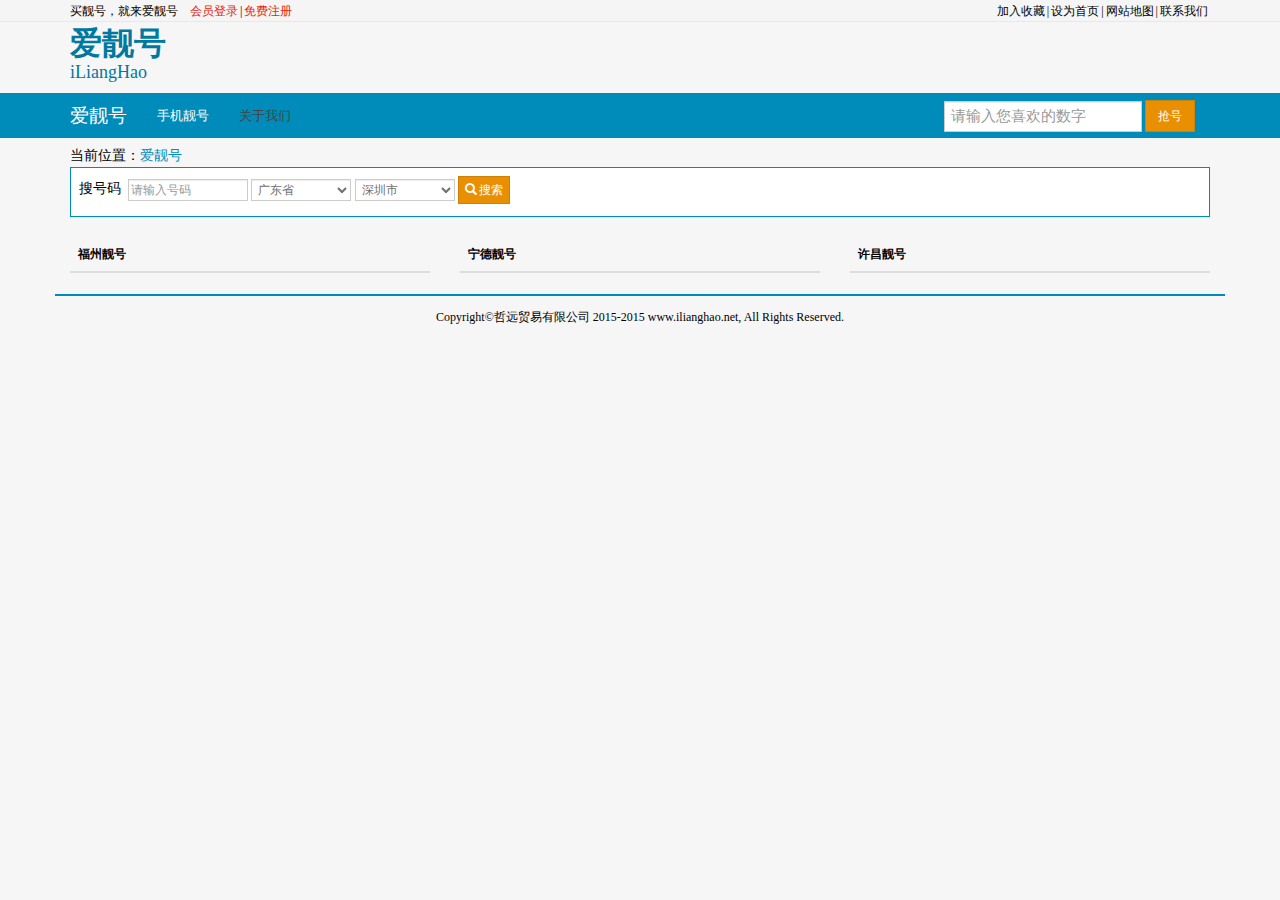
==== commit 6f25fbc8: "提交代码" ====
--- a/funing-web/src/main/webapp/index.html
+++ b/funing-web/src/main/webapp/index.html
@@ -109,11 +109,35 @@
         </div>
     </div>
     <div class="row">
-        <div class="col-lg-9">
-            <table class="table" id="mobilePhoneNumberTable">
+        <div class="col-lg-4">
+            <table class="table" id="fuZhouNumberTable">
                 <thead>
                 <tr>
-                    <th colspan="5">为您推荐</th>
+                    <th colspan="5">福州靓号</th>
+                </tr>
+                </thead>
+                <tbody>
+
+                </tbody>
+            </table>
+        </div>
+        <div class="col-lg-4">
+            <table class="table" id="ningDeNumberTable">
+                <thead>
+                <tr>
+                    <th colspan="5">宁德靓号</th>
+                </tr>
+                </thead>
+                <tbody>
+
+                </tbody>
+            </table>
+        </div>
+        <div class="col-lg-4">
+            <table class="table" id="xuChangNumberTable">
+                <thead>
+                <tr>
+                    <th colspan="5">许昌靓号</th>
                 </tr>
                 </thead>
                 <tbody>
@@ -136,30 +160,59 @@
     </div>
 </footer>
 <script type="text/javascript">
+    var PAGE_SIZE = 25;
     $(function () {
         $.ajax({
             url: "mobilePhoneNumber/queryByPage.ajax",
             method: "post",
-            data: {"page": 1, "rows": 20},
+            data: {"page": 1, "rows": 20,"params":{"attributions":"福州"}},
             success: function (result) {
                 var mobilePhoneNumbers = result.rows;
+                var pageSize = PAGE_SIZE;
+                if (mobilePhoneNumbers.length < 25) {
+                    pageSize = mobilePhoneNumbers.length;
+                }
                 var mobilePhoneNumberTrs = "";
-                for (var i = 0; i < mobilePhoneNumbers.length;) {
-                    var tr = "<tr>";
-                    var tds = "";
-                    for (var j = 0; j < 5; j++) {
-                        if ((i + j) < mobilePhoneNumbers.length) {
-                            tds += buildMobilePhoneNumberTd(mobilePhoneNumbers[i + j]);
-                        } else {
-                            break;
-                        }
-                    }
-                    tr += tds;
-                    tr += "</tr>";
-                    mobilePhoneNumberTrs += tr;
-                    i += 5;
-                }
-                $('#mobilePhoneNumberTable').find('tbody').html(mobilePhoneNumberTrs);
+                for (var i = 0; i < pageSize; i++) {
+                    mobilePhoneNumberTrs += buildMobilePhoneNumberTR(mobilePhoneNumbers[i]);
+                }
+                $('#fuZhouNumberTable').find('tbody').html(mobilePhoneNumberTrs);
+            }
+        });
+
+        $.ajax({
+            url: "mobilePhoneNumber/queryByPage.ajax",
+            method: "post",
+            data: {"page": 1, "rows": 20,"params":{"attributions":"宁德"}},
+            success: function (result) {
+                var mobilePhoneNumbers = result.rows;
+                var pageSize = PAGE_SIZE;
+                if (mobilePhoneNumbers.length < 25) {
+                    pageSize = mobilePhoneNumbers.length;
+                }
+                var mobilePhoneNumberTrs = "";
+                for (var i = 0; i < pageSize; i++) {
+                    mobilePhoneNumberTrs += buildMobilePhoneNumberTR(mobilePhoneNumbers[i]);
+                }
+                $('#ningDeNumberTable').find('tbody').html(mobilePhoneNumberTrs);
+            }
+        });
+
+        $.ajax({
+            url: "mobilePhoneNumber/queryByPage.ajax",
+            method: "post",
+            data: {"page": 1, "rows": 20,"params":{"attributions":"许昌"}},
+            success: function (result) {
+                var mobilePhoneNumbers = result.rows;
+                var pageSize = PAGE_SIZE;
+                if (mobilePhoneNumbers.length < 25) {
+                    pageSize = mobilePhoneNumbers.length;
+                }
+                var mobilePhoneNumberTrs = "";
+                for (var i = 0; i < pageSize; i++) {
+                    mobilePhoneNumberTrs += buildMobilePhoneNumberTR(mobilePhoneNumbers[i]);
+                }
+                $('#xuChangNumberTable').find('tbody').html(mobilePhoneNumberTrs);
             }
         });
 
@@ -208,6 +261,40 @@
         return mobilePhoneNumberTd;
     }
 
+    function buildMobilePhoneNumberTR(mobilePhoneNumber) {
+        var mobilePhoneNumberTr = '<tr>';
+        mobilePhoneNumberTr += '<td>';
+        mobilePhoneNumberTr += '<a href="javascript:void(0);" onclick="gotoMobilePhoneDetailPage(\'' + mobilePhoneNumber.number + '\')">' + mobilePhoneNumber.number + '</a>';
+        mobilePhoneNumberTr += '</td>';
+        mobilePhoneNumberTr += '<td>';
+        mobilePhoneNumberTr += mobilePhoneNumber.attribution;
+        mobilePhoneNumberTr += '</td>';
+
+        mobilePhoneNumberTr += '<td>';
+        if (mobilePhoneNumber.floorPrice > 0) {
+            mobilePhoneNumberTr += mobilePhoneNumber.floorPrice + '元';
+        } else {
+            mobilePhoneNumberTr += '价格面议';
+        }
+        mobilePhoneNumberTr += '</td>';
+
+        mobilePhoneNumberTr += '<td>';
+        if (mobilePhoneNumber.balance > 0) {
+            mobilePhoneNumberTr += '含话费' + mobilePhoneNumber.balance + '元';
+        } else {
+            mobilePhoneNumberTr += '不含话费';
+        }
+        mobilePhoneNumberTr += '</td>';
+
+        mobilePhoneNumberTr += '<td>';
+        mobilePhoneNumberTr += '<a href="javascript:void(0);" class="btn btn-xs-custom btn-success" onclick="gotoMobilePhoneDetailPage(\'' + mobilePhoneNumber.number + '\')">详情</a>';
+        mobilePhoneNumberTr += '</td>';
+
+        mobilePhoneNumberTr += '</tr>';
+
+        return mobilePhoneNumberTr;
+    }
+
     function gotoMobilePhoneDetailPage(number) {
         window.location.href = 'mobilephoneDetail.html?number=' + number;
     }
